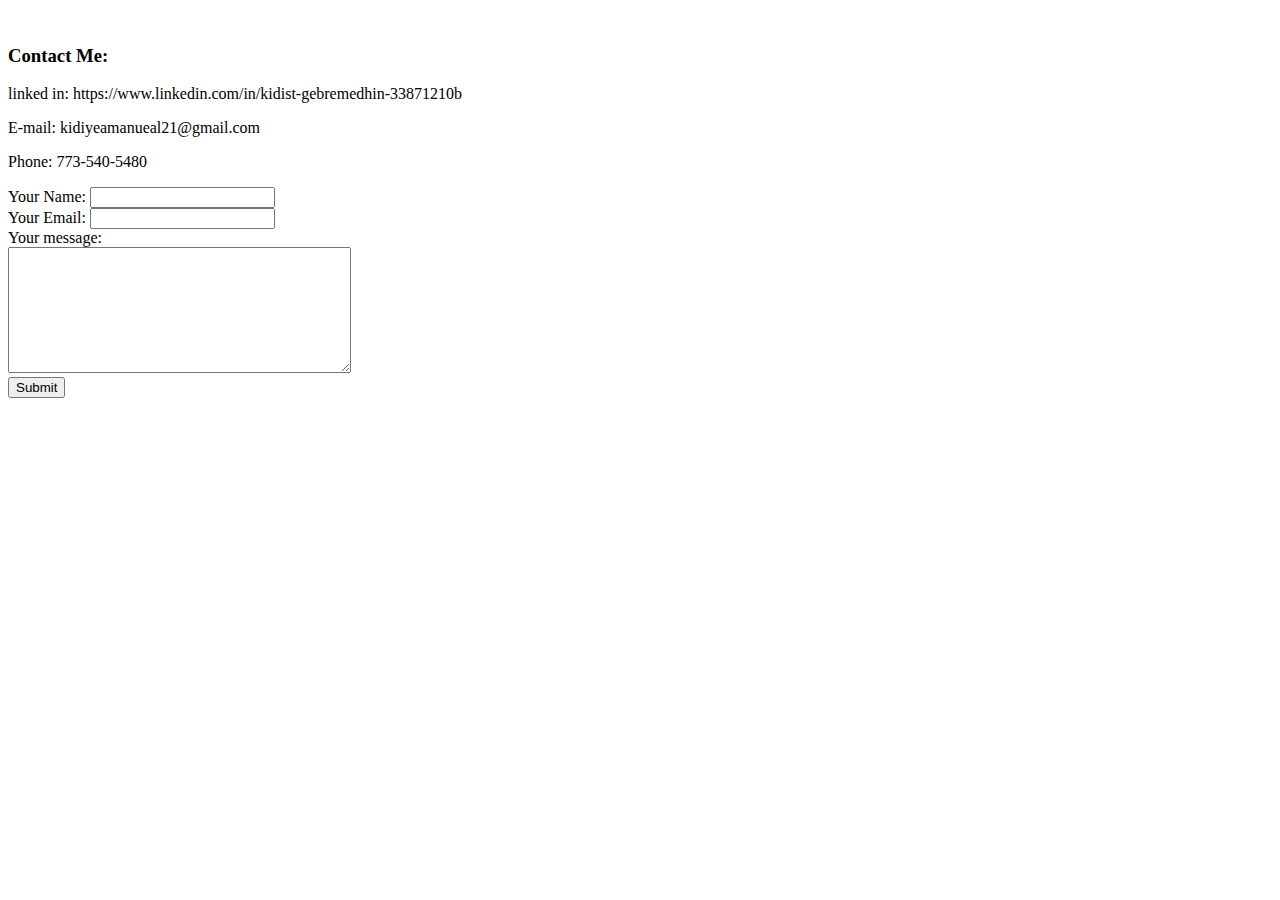
==== contact.html @ 2eb655fa "Add initial cv website" ====
<!DOCTYPE html>
<html lang="en" dir="ltr">
  <head>
    <meta charset="utf-8">
    <title>Contact Information</title>
    <link rel="stylesheet" href="css/styles.css">

  </head>
  <body>
    <br>
    <h3>Contact Me:</h3>

      <p>linked in: https://www.linkedin.com/in/kidist-gebremedhin-33871210b </p>
      <p>E-mail: kidiyeamanueal21@gmail.com</p>
      <p>Phone: 773-540-5480</p>
      <form action="mailto:kidiyeamanueal21@gmail.com" method="post" enctype="text/plain">
        <label>Your Name:</label>
        <input type="text" name="yourName" value=""><br>
        <label>Your Email:</label>
        <input type="email" name="yourEmail" value=""><br>
        <label>Your message:</label><br>
        <textarea name="yourMessage" rows="8" cols="40"></textarea><br>
        <input type="submit" name="">


      </form>

  </body>
</html>
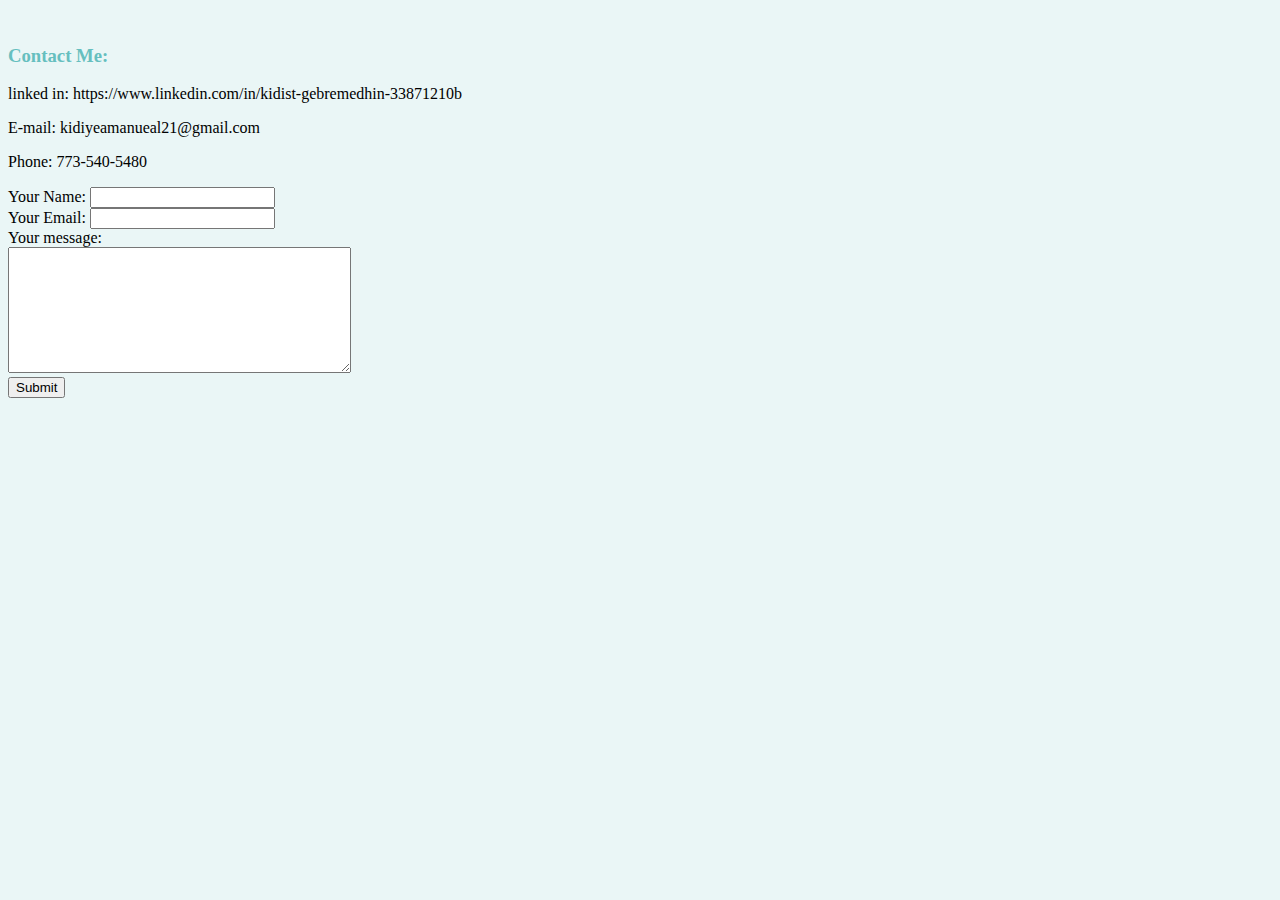
==== commit 9723792c: "Update contact.html" ====
--- a/contact.html
+++ b/contact.html
@@ -3,7 +3,7 @@
   <head>
     <meta charset="utf-8">
     <title>Contact Information</title>
-    <link rel="stylesheet" href="css/styles.css">
+    <link rel="stylesheet" href="styles.css">
 
   </head>
   <body>
--- a/styles.css
+++ b/styles.css
@@ -0,0 +1,22 @@
+body {
+  background-color: #EAF6F6;
+}
+hr {
+
+  border-style: dotted none none;
+  border-color: lightgray;
+  border-width: 7px;
+  width: 5%;
+}
+
+h1 {
+  color: #66BFBF;
+}
+
+h3 {
+  color: #66BFBF;
+}
+h4 {
+  text-align: center;
+  
+}
